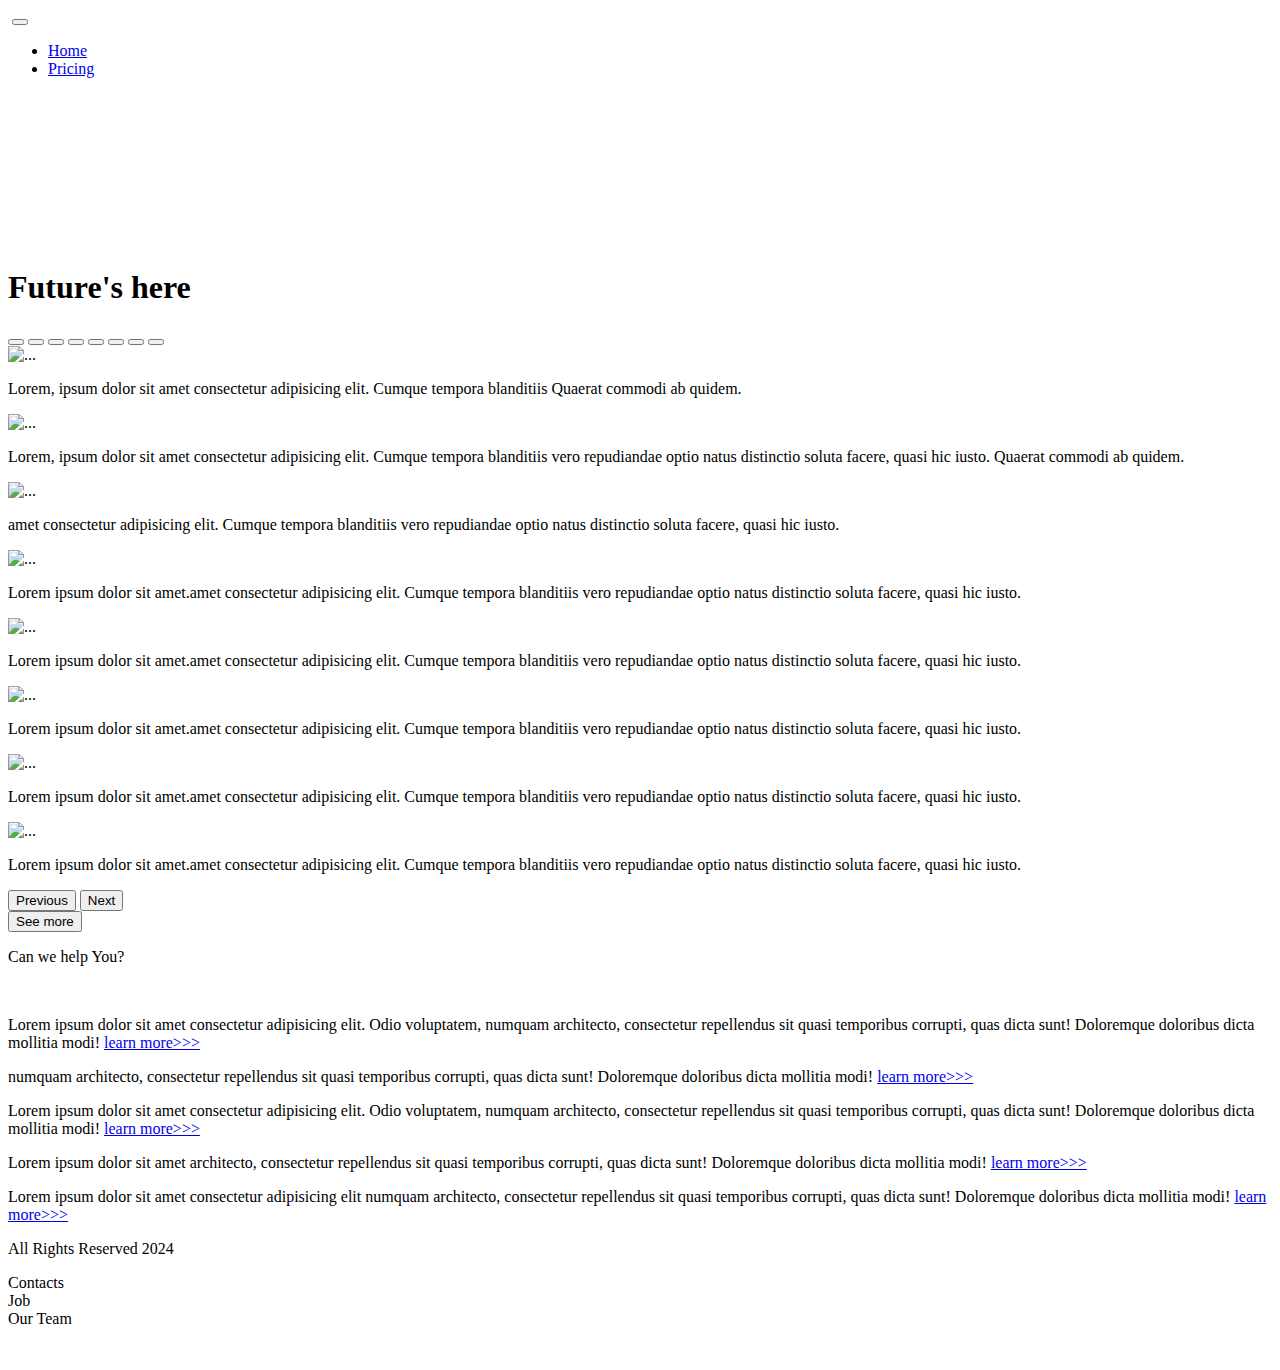
==== index.html @ 4fa27e6e "Add files via upload" ====
<!DOCTYPE html>
<html lang="en">

<head>
  <meta charset="UTF-8">
  <meta name="viewport" content="width=device-width, initial-scale=1.0">
  <link href="https://cdn.jsdelivr.net/npm/bootstrap@5.3.2/dist/css/bootstrap.min.css" rel="stylesheet"
    integrity="sha384-T3c6CoIi6uLrA9TneNEoa7RxnatzjcDSCmG1MXxSR1GAsXEV/Dwwykc2MPK8M2HN" crossorigin="anonymous">
  <link rel="stylesheet" href="source/styles/mycss.css">
  <link rel="stylesheet" href="source/styles/bgvideo.css">
  <link rel="apple-touch-icon" sizes="180x180" href="source/files/favicon_io/apple-touch-icon.png">
  <link rel="icon" type="image/png" sizes="32x32" href="source/files/favicon_io/favicon-32x32.png">
  <link rel="icon" type="image/png" sizes="16x16" href="source/files/favicon_io/favicon-16x16.png">
  <link rel="manifest" href="source/files/favicon_io/site.webmanifest">
  <title>HiT</title>


</head>

<body>
  <header>
    <nav class="navbar navbar-expand-lg bg-dark">
      <div class="container-fluid">
        <a class="navbar-brand" href="/"><img src="source/files/logo.png" alt=""></a>
        <button class="navbar-toggler" type="button" data-bs-toggle="collapse" data-bs-target="#navbarNav"
          aria-controls="navbarNav" aria-expanded="false" aria-label="Toggle navigation">
          <span class="navbar-toggler-icon"></span>
        </button>
        <div class="collapse navbar-collapse" id="navbarNav">
          <ul class="navbar-nav">
            <li class="nav-item">
              <a class="nav-link active" aria-current="page" href="/">Home</a>
            </li>
            <li class="nav-item">
              <a class="nav-link" href="pricing.html">Pricing</a>
            </li>
          </ul>
        </div>
      </div>
    </nav>
  </header>


  <section>
    <div class="bgvideo">
      <video src="source/files/video2.mp4" type="video2/mp4" autoplay muted loop></video>
      <div class="effect"></div>
      <div class="video-text">
        <h1>Future's here</h1>
      </div>
    </div>



    <div class="container-fluid mt-4">
      <div class="row">
        <div class="col-lg-1">
        </div>
        <div class="col-lg-8 col-md-12">
          <div class="row">

            <div id="carouselExampleIndicators" class="carousel slide" data-bs-ride="true">
              <div class="carousel-indicators">
                <button type="button" data-bs-target="#carouselExampleIndicators" data-bs-slide-to="0" class="active"
                  aria-current="true" aria-label="Slide 1"></button>
                <button type="button" data-bs-target="#carouselExampleIndicators" data-bs-slide-to="1"
                  aria-label="Slide 2"></button>
                <button type="button" data-bs-target="#carouselExampleIndicators" data-bs-slide-to="2"
                  aria-label="Slide 3"></button>
                <button type="button" data-bs-target="#carouselExampleIndicators" data-bs-slide-to="3"
                  aria-label="Slide 4"></button>
                <button type="button" data-bs-target="#carouselExampleIndicators" data-bs-slide-to="4"
                  aria-label="Slide 5"></button>
                <button type="button" data-bs-target="#carouselExampleIndicators" data-bs-slide-to="5"
                  aria-label="Slide 6"></button>
                <button type="button" data-bs-target="#carouselExampleIndicators" data-bs-slide-to="6"
                  aria-label="Slide 7"></button>
                <button type="button" data-bs-target="#carouselExampleIndicators" data-bs-slide-to="7"
                  aria-label="Slide 8"></button>
              </div>
              <div class="carousel-inner">
                <div class="carousel-item active">
                  <div class="d-block w-100">
                    <div class="row">
                      <div class="col-lg-6 col-md-6">
                        <img src="source/images/acc.png" class="w-100" alt="...">
                      </div>
                      <div class="col-lg-6 col-md-6 slide-text">
                        <p>Lorem, ipsum dolor sit amet consectetur adipisicing elit. Cumque tempora blanditiis Quaerat
                          commodi ab quidem.
                        </p>
                      </div>
                    </div>
                  </div>
                </div>
                <div class="carousel-item">
                  <div class="d-block w-100">
                    <div class="row">
                      <div class="col-lg-6 col-md-6">
                        <img src="source/images/controller.png" class="w-100" alt="...">
                      </div>
                      <div class="col-lg-6 col-md-6 slide-text">
                        <p>Lorem, ipsum dolor sit amet consectetur adipisicing elit. Cumque tempora blanditiis vero
                          repudiandae optio natus distinctio soluta facere, quasi hic iusto. Quaerat commodi ab quidem.
                        </p>
                      </div>
                    </div>
                  </div>
                </div>
                <div class="carousel-item">
                  <div class="d-block w-100">
                    <div class="row">
                      <div class="col-lg-6 col-md-6">
                        <img src="source/images/vr.png" class="w-100" alt="...">
                      </div>
                      <div class="col-lg-6 col-md-6 slide-text">
                        <p>amet consectetur adipisicing elit. Cumque tempora blanditiis vero repudiandae optio natus
                          distinctio soluta facere, quasi hic iusto.
                        </p>
                      </div>
                    </div>
                  </div>
                </div>
                <div class="carousel-item">
                  <div class="d-block w-100">
                    <div class="row">
                      <div class="col-lg-6 col-md-6">
                        <img src="source/images/laptop.png" class="w-100" alt="...">
                      </div>
                      <div class="col-lg-6 col-md-6 slide-text">
                        <p>Lorem ipsum dolor sit amet.amet consectetur adipisicing elit. Cumque tempora blanditiis vero
                          repudiandae optio natus
                          distinctio soluta facere, quasi hic iusto.
                        </p>
                      </div>
                    </div>
                  </div>
                </div>
                <div class="carousel-item">
                  <div class="d-block w-100">
                    <div class="row">
                      <div class="col-lg-6 col-md-6">
                        <img src="source/images/other.png" class="w-100" alt="...">
                      </div>
                      <div class="col-lg-6 col-md-6 slide-text">
                        <p>Lorem ipsum dolor sit amet.amet consectetur adipisicing elit. Cumque tempora blanditiis vero
                          repudiandae optio natus
                          distinctio soluta facere, quasi hic iusto.
                        </p>
                      </div>
                    </div>
                  </div>
                </div>
                <div class="carousel-item">
                  <div class="d-block w-100">
                    <div class="row">
                      <div class="col-lg-6 col-md-6">
                        <img src="source/images/gaming pc.png" class="w-100" alt="...">
                      </div>
                      <div class="col-lg-6 col-md-6 slide-text">
                        <p>Lorem ipsum dolor sit amet.amet consectetur adipisicing elit. Cumque tempora blanditiis vero
                          repudiandae optio natus
                          distinctio soluta facere, quasi hic iusto.
                        </p>
                      </div>
                    </div>
                  </div>
                </div>
                <div class="carousel-item">
                  <div class="d-block w-100">
                    <div class="row">
                      <div class="col-lg-6 col-md-6">
                        <img src="source/images/cpu.png" class="w-100" alt="...">
                      </div>
                      <div class="col-lg-6 col-md-6 slide-text">
                        <p>Lorem ipsum dolor sit amet.amet consectetur adipisicing elit. Cumque tempora blanditiis vero
                          repudiandae optio natus
                          distinctio soluta facere, quasi hic iusto.
                        </p>
                      </div>
                    </div>
                  </div>
                </div>
                <div class="carousel-item">
                  <div class="d-block w-100">
                    <div class="row">
                      <div class="col-lg-6 col-md-6">
                        <img src="source/images/gpu.png" class="w-100" alt="...">
                      </div>
                      <div class="col-lg-6 col-md-6 slide-text">
                        <p>Lorem ipsum dolor sit amet.amet consectetur adipisicing elit. Cumque tempora blanditiis vero
                          repudiandae optio natus
                          distinctio soluta facere, quasi hic iusto.
                        </p>
                      </div>
                    </div>
                  </div>
                </div>
              </div>
              <button class="carousel-control-prev" type="button" data-bs-target="#carouselExampleIndicators"
                data-bs-slide="prev">
                <span class="carousel-control-prev-icon" aria-hidden="true"></span>
                <span class="visually-hidden">Previous</span>
              </button>
              <button class="carousel-control-next" type="button" data-bs-target="#carouselExampleIndicators"
                data-bs-slide="next">
                <span class="carousel-control-next-icon" aria-hidden="true"></span>
                <span class="visually-hidden">Next</span>
              </button>
            </div>

            <div class="col-lg-12 col-md-12 text-center mt-4">
              <button type="button" class="btn btn-outline-primary btn-lg my-4">See more</button>
            </div>
            <div class="col-lg-12 col-md-12 text-center mt-4">
              <p>Can we help You?</p>
            </div>
            <div class="col-lg-12 col-md-12 text-center">
              <img class="call-anim" style="width: 40px" src="source/images/phone.png" alt="">
            </div>
          </div>


        </div>

        <div class="col-lg-3 col-md-12">
          <div class="row px-2">
            <div class="col-lg-12 sidebar my-4">
              <p>Lorem ipsum dolor sit amet consectetur adipisicing elit. Odio voluptatem, numquam architecto,
                consectetur repellendus sit quasi temporibus corrupti, quas dicta sunt! Doloremque doloribus dicta
                mollitia modi! <a href="#">learn more>>></a></p>
            </div>
            <div class="col-lg-12 sidebar my-4">
              <p>numquam architecto, consectetur repellendus sit quasi temporibus corrupti, quas dicta sunt! Doloremque
                doloribus dicta mollitia modi! <a href="#">learn more>>></a></p>
            </div>
            <div class="col-lg-12 sidebar my-4">
              <p>Lorem ipsum dolor sit amet consectetur adipisicing elit. Odio voluptatem, numquam architecto,
                consectetur repellendus sit quasi temporibus corrupti, quas dicta sunt! Doloremque doloribus dicta
                mollitia modi! <a href="#">learn more>>></a></p>
            </div>
            <div class="col-lg-12 sidebar my-4">
              <p>Lorem ipsum dolor sit amet architecto, consectetur repellendus sit quasi temporibus corrupti, quas
                dicta sunt! Doloremque doloribus dicta mollitia modi! <a href="#">learn more>>></a></p>
            </div>
            <div class="col-lg-12 sidebar my-4">
              <p>Lorem ipsum dolor sit amet consectetur adipisicing elit numquam architecto, consectetur repellendus sit
                quasi temporibus corrupti, quas dicta sunt! Doloremque doloribus dicta mollitia modi! <a href="#">learn
                  more>>></a></p>
            </div>
          </div>

        </div>
      </div>


    </div>

  </section>

  <footer class="mt-4">
    <div class="container-fluid">
      <div class="row">
        <div class="col-lg-4 col-md-12 footer-text text-center">
          <p>All Rights Reserved 2024</p>
        </div>
        <div class="col-lg-4 col-md-12 footer-text text-center">
          <p>Contacts <br>Job <br>Our Team</p>
        </div>
        <div class="col-lg-4 col-md-12 media-links">
          <img style="width: 40px; margin-inline: 1em;" src="source/images/tg.png" alt="">
          <img style="width: 40px; margin-inline: 1em;" src="source/images/yt.png" alt="">
        </div>
      </div>
    </div>

  </footer>

  <script src="https://cdn.jsdelivr.net/npm/bootstrap@5.3.2/dist/js/bootstrap.bundle.min.js"
    integrity="sha384-C6RzsynM9kWDrMNeT87bh95OGNyZPhcTNXj1NW7RuBCsyN/o0jlpcV8Qyq46cDfL"
    crossorigin="anonymous"></script>

</body>

</html>
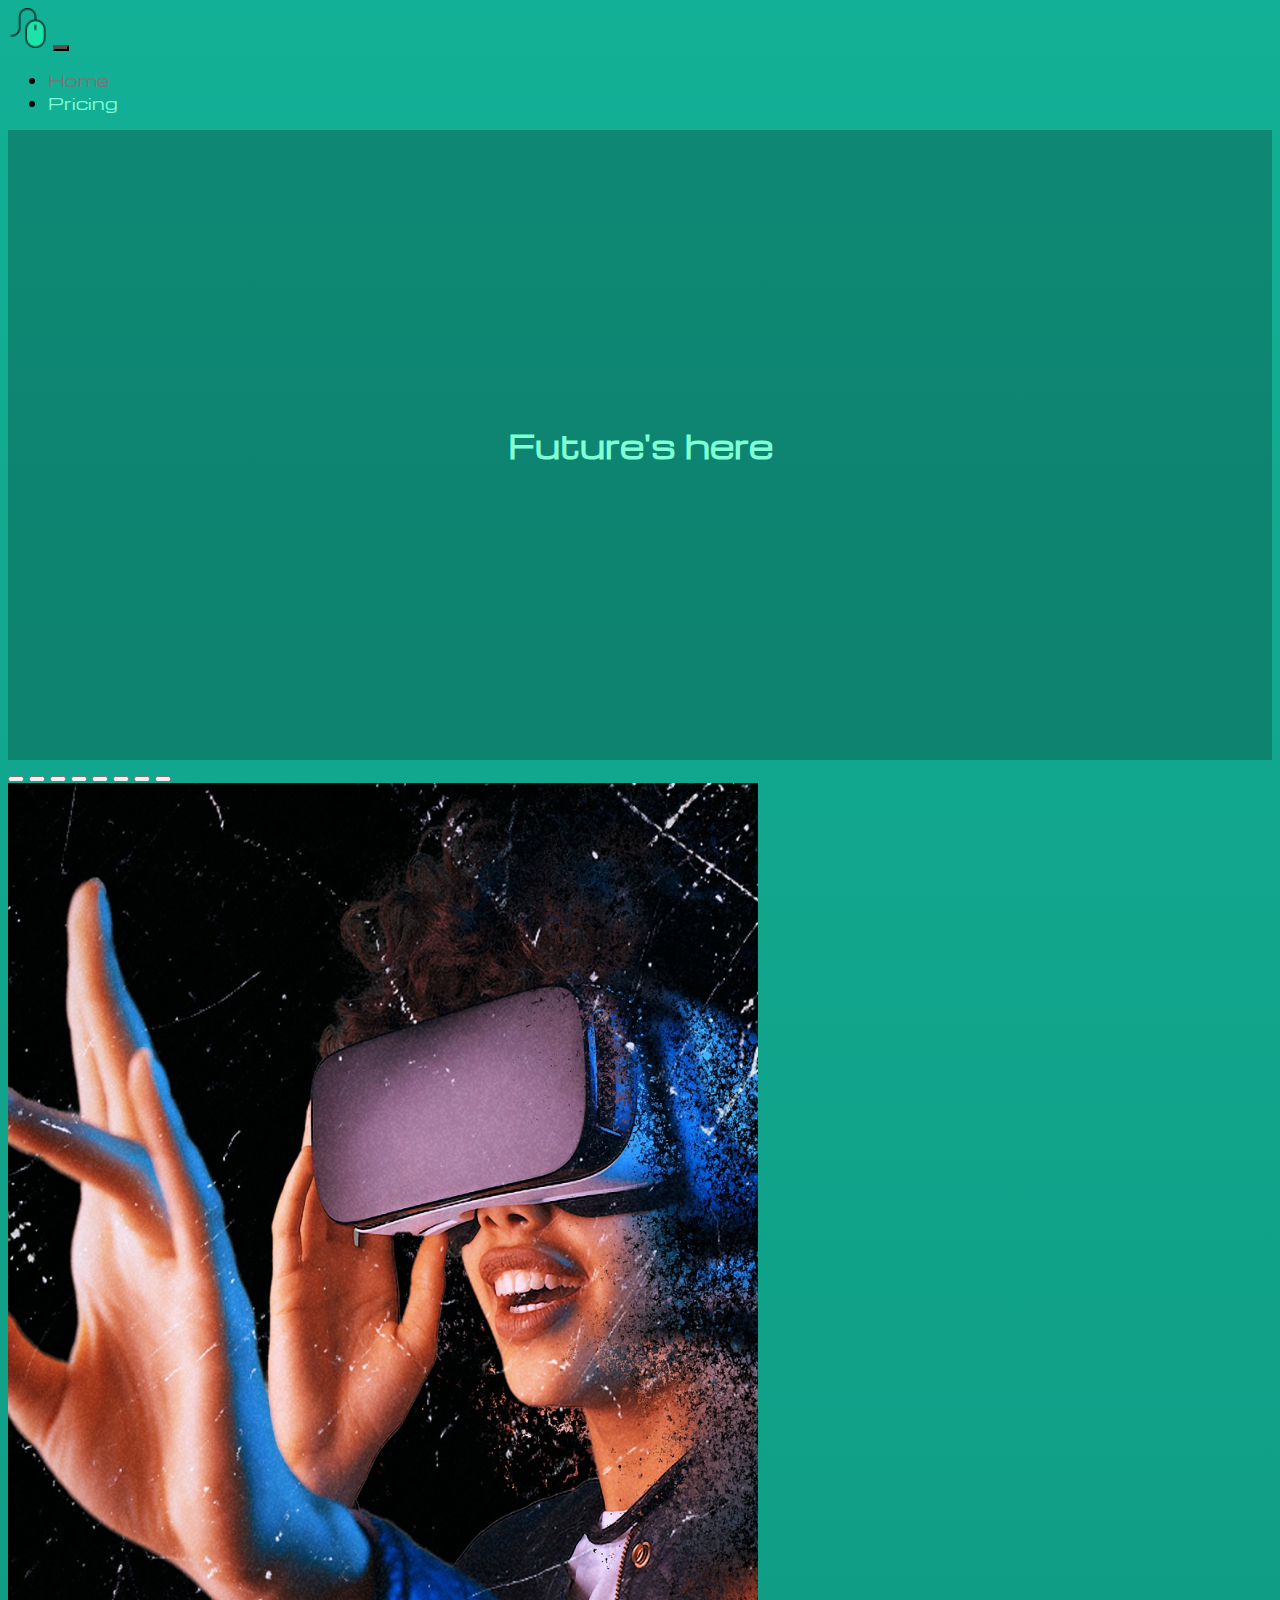
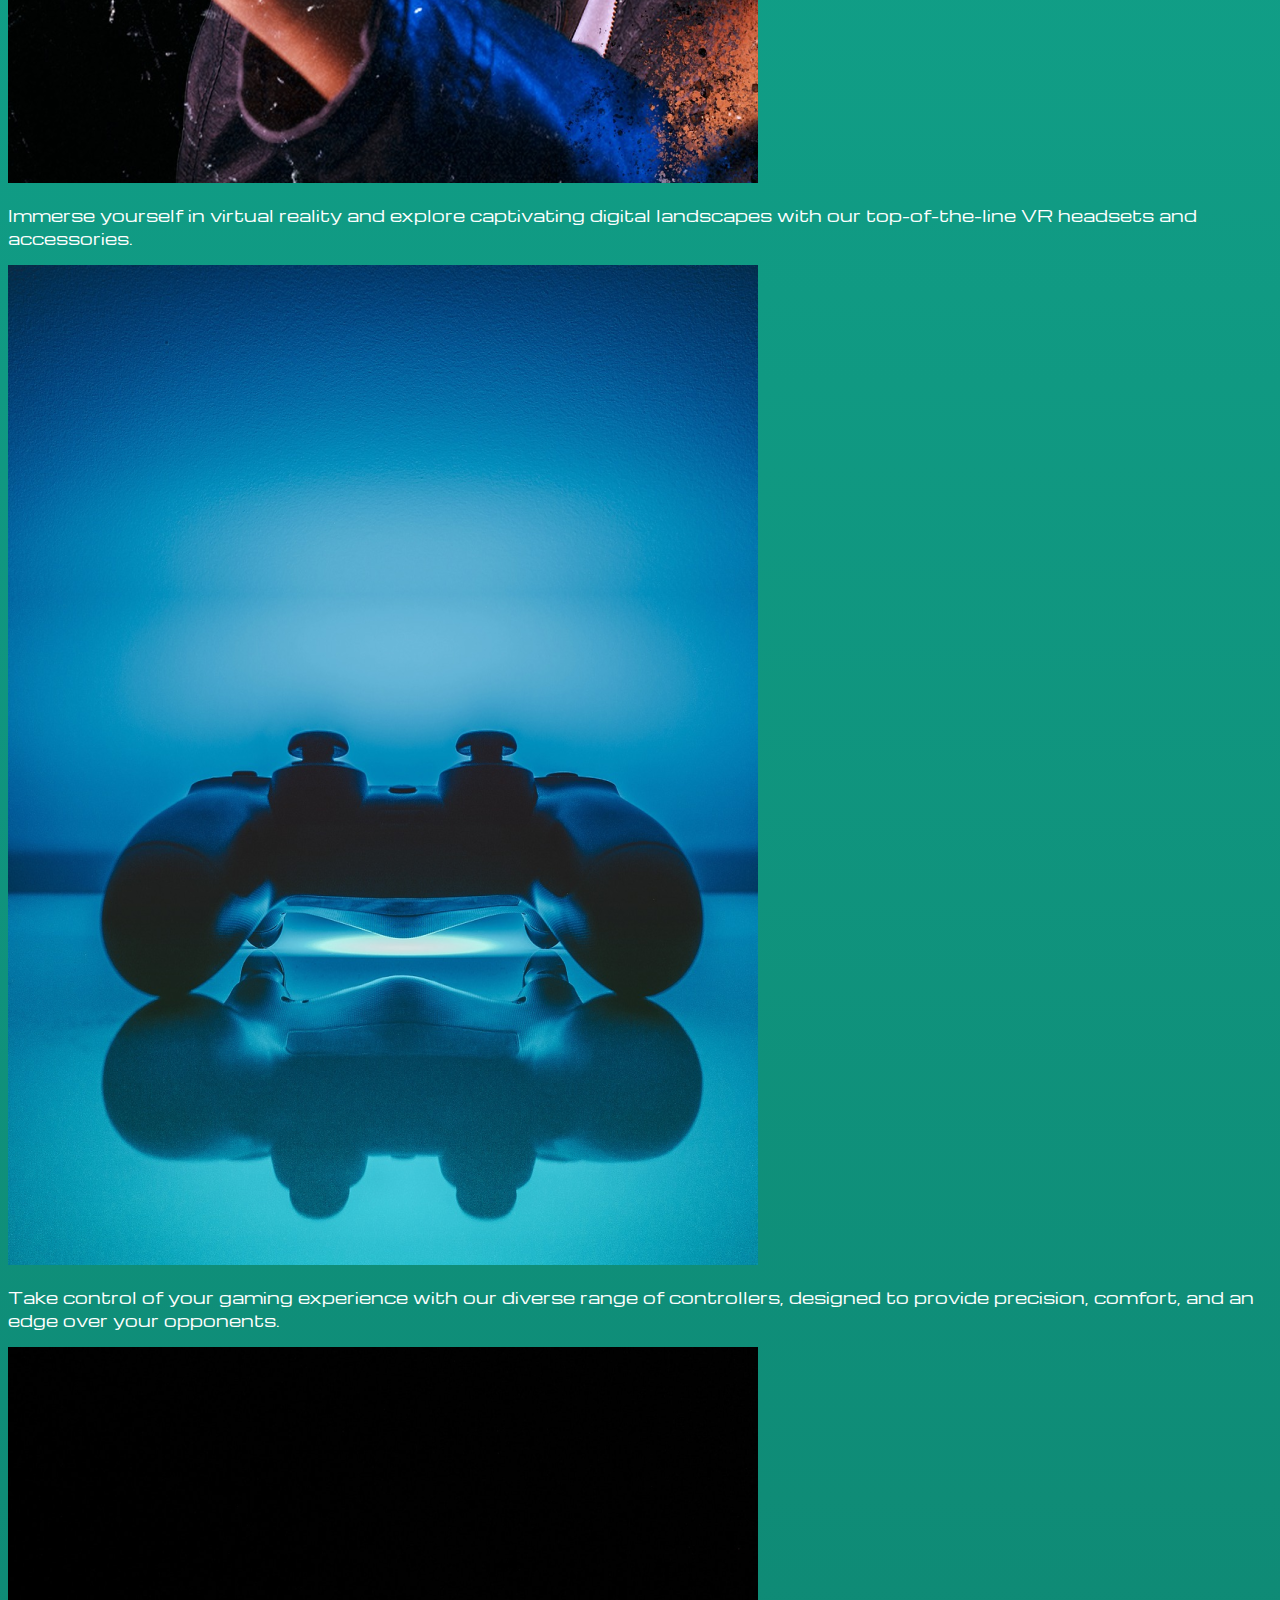
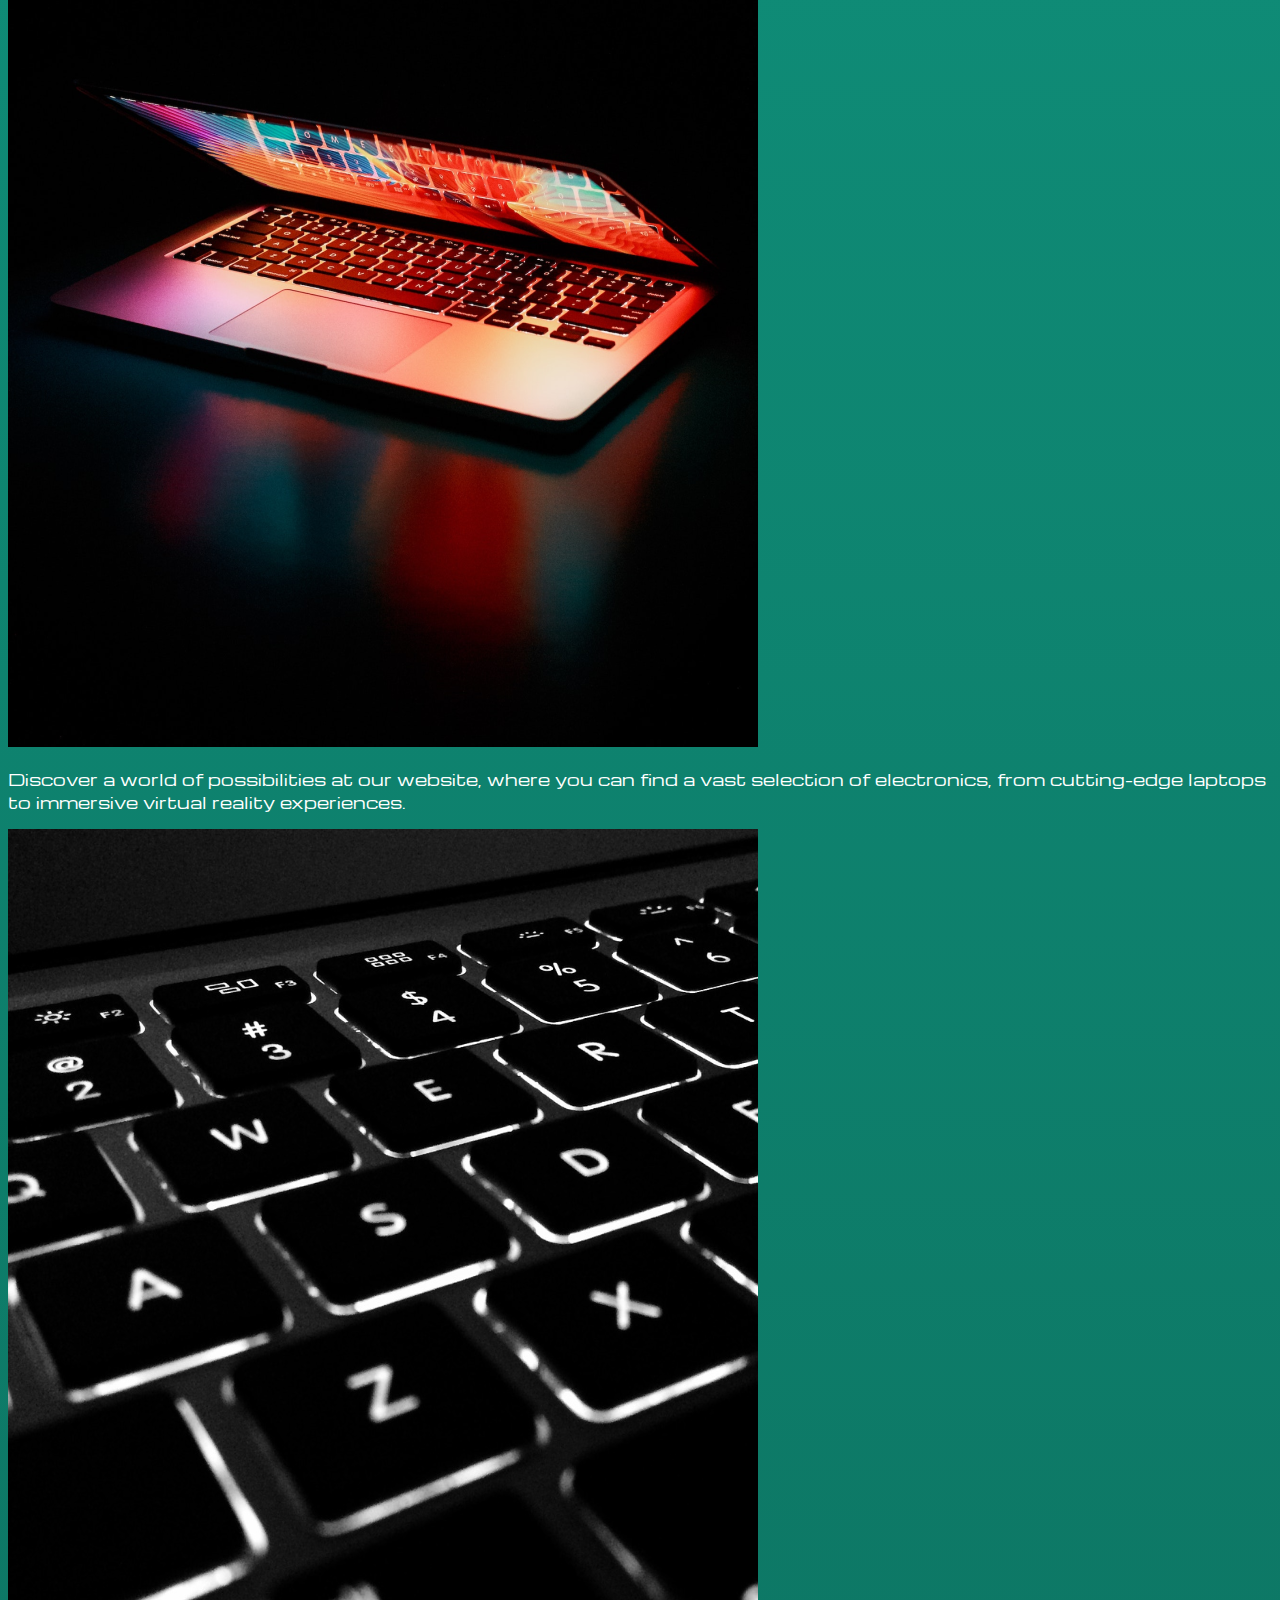
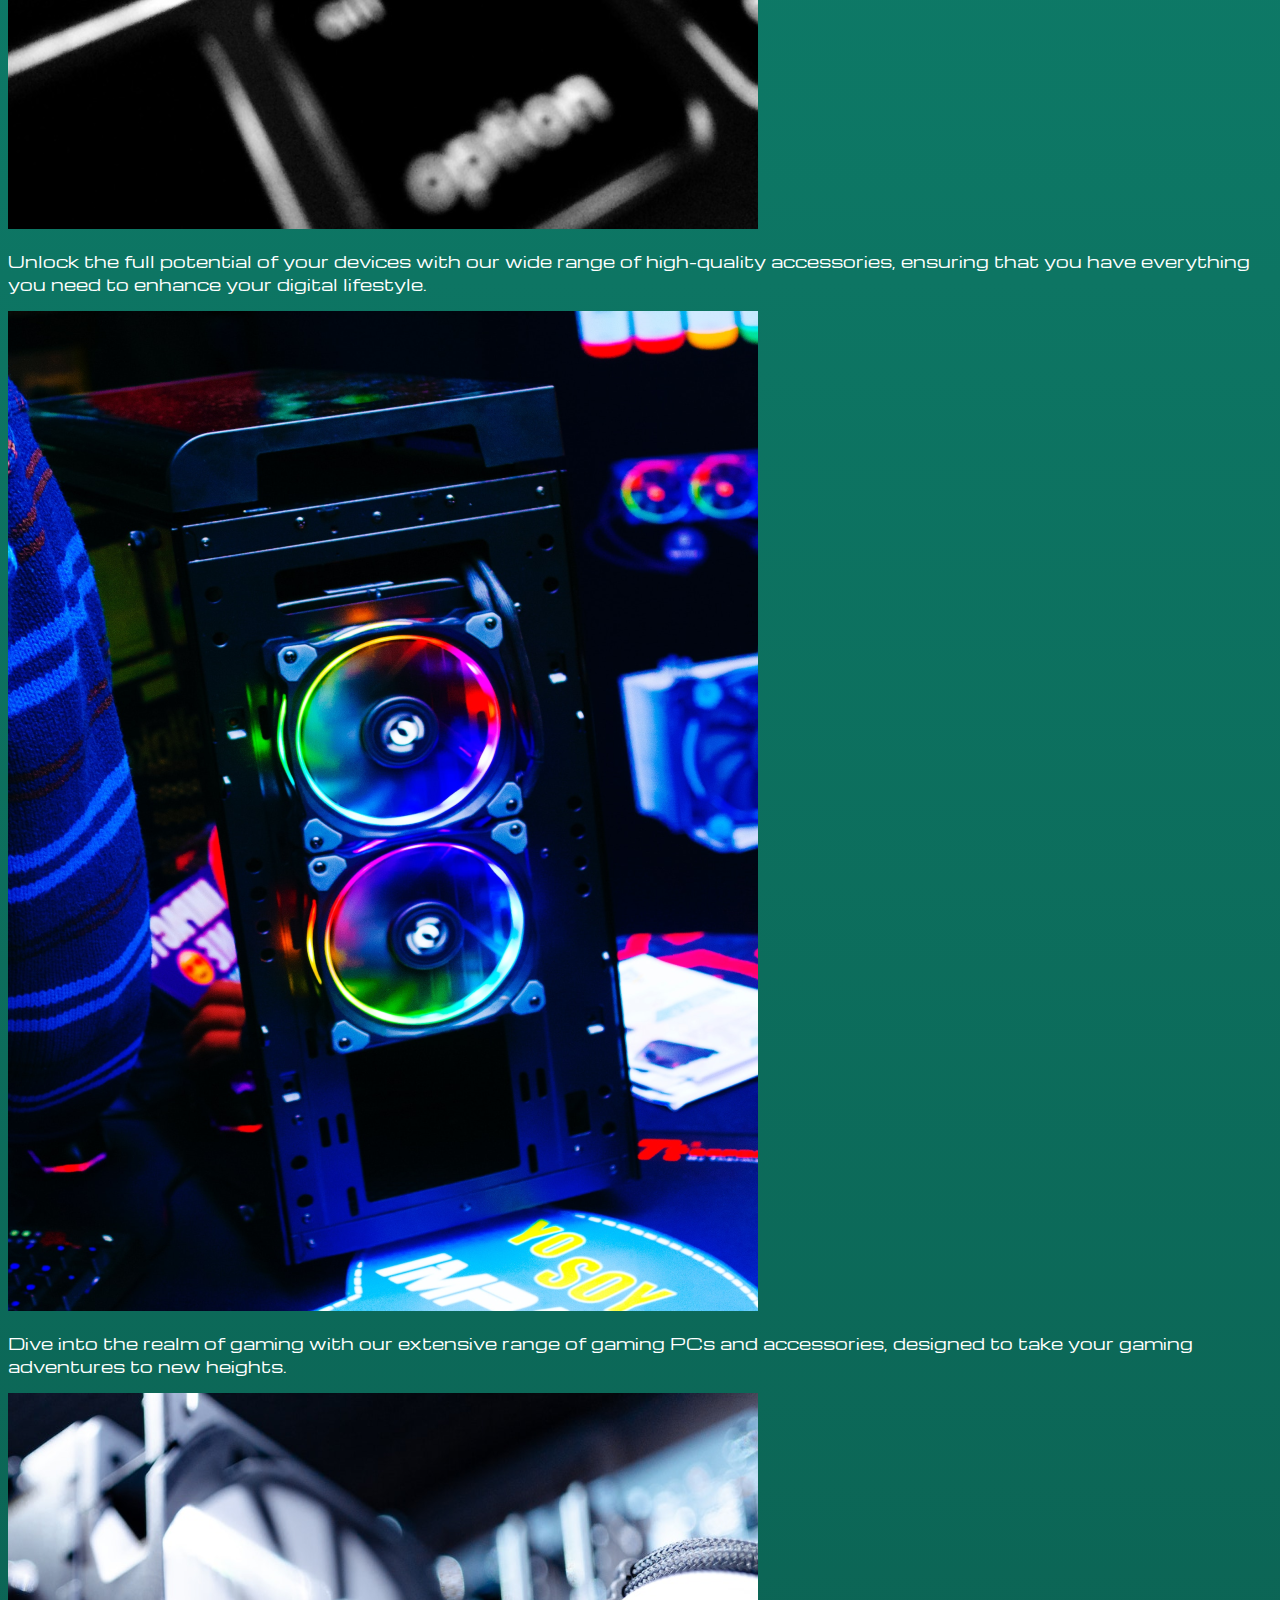
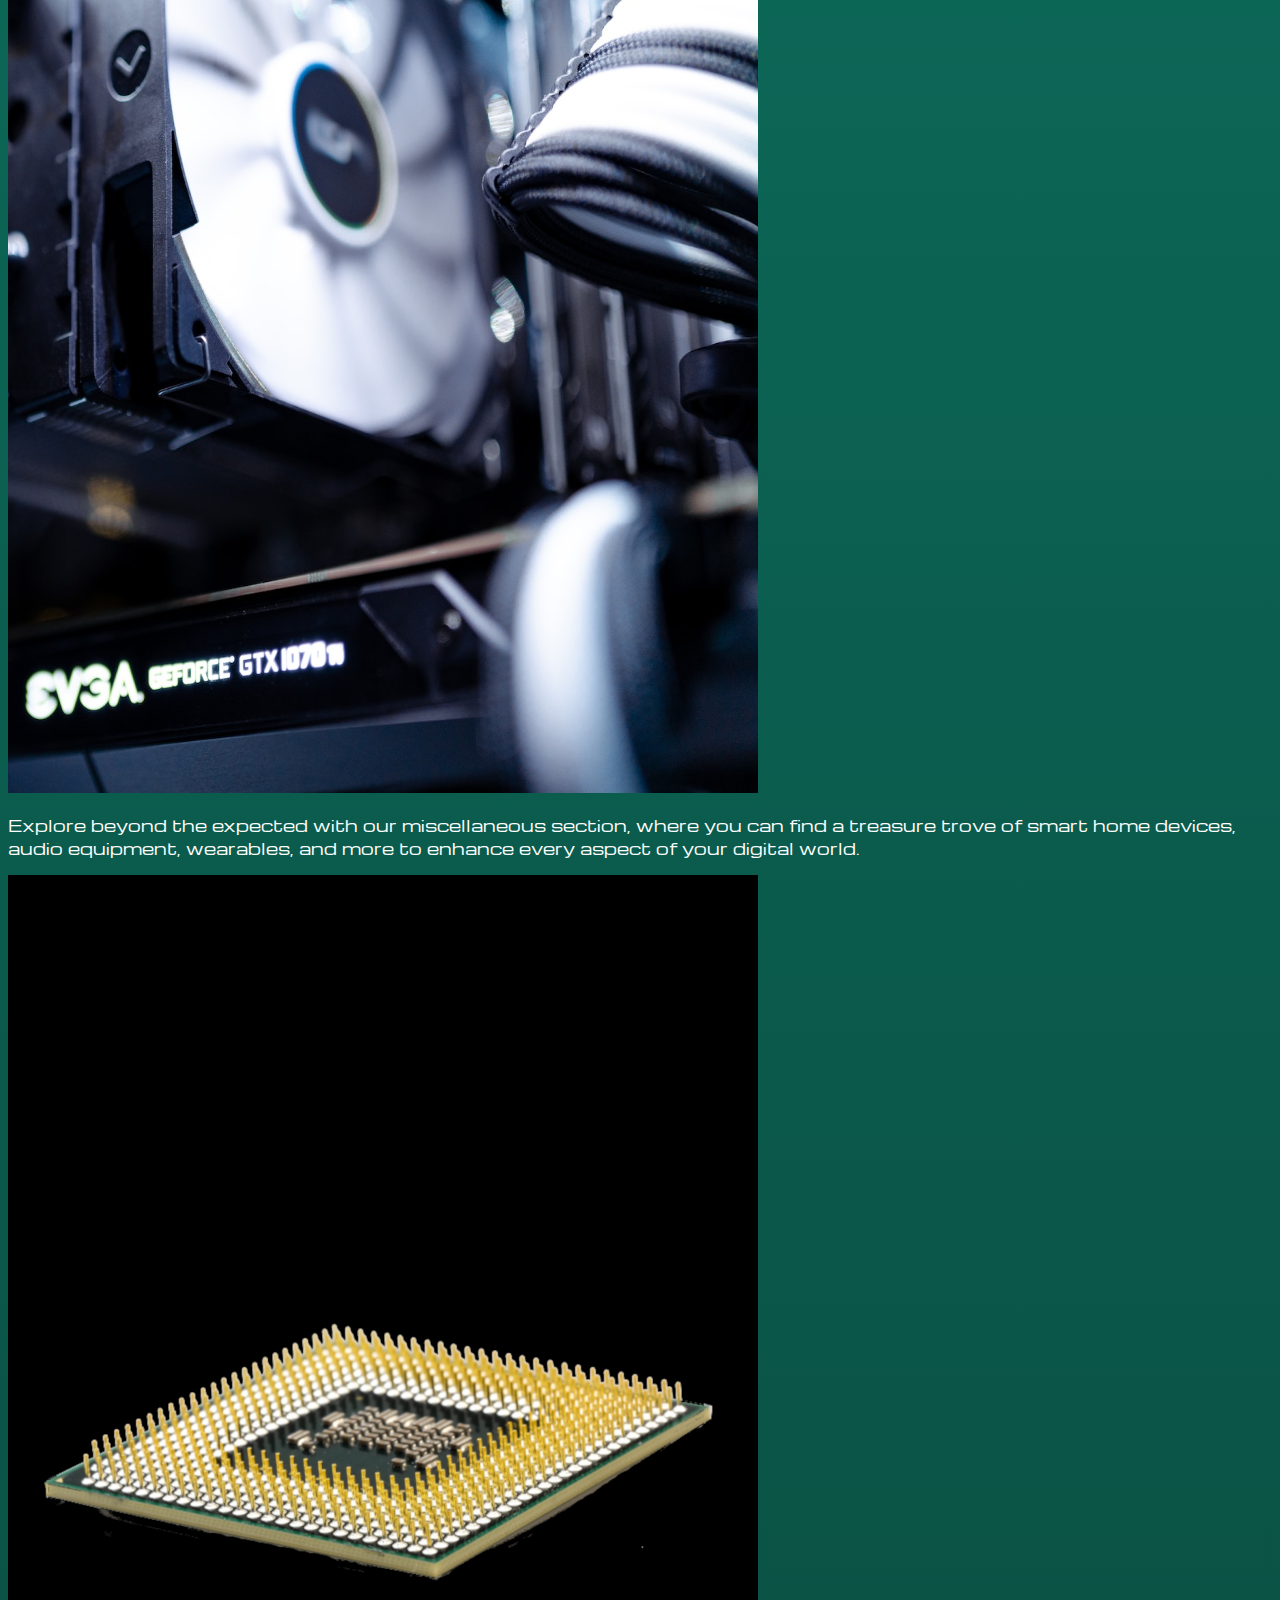
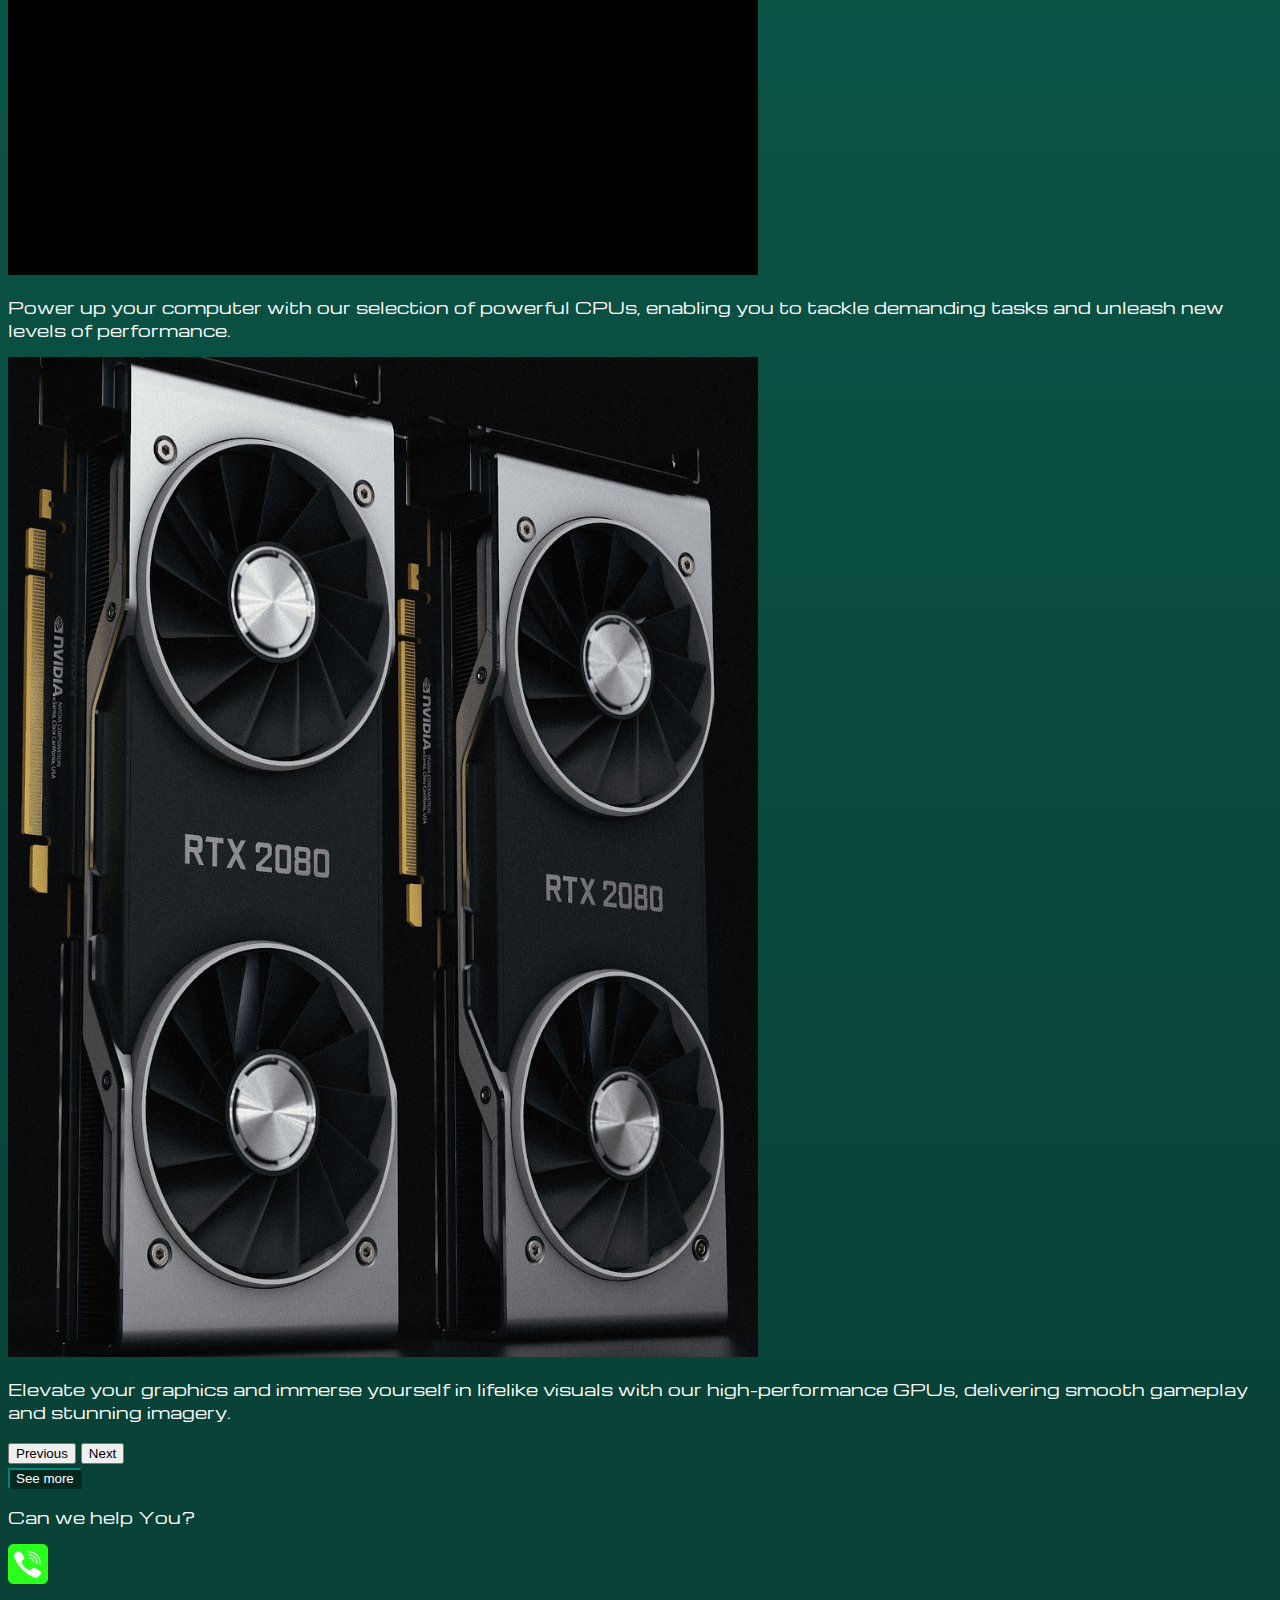
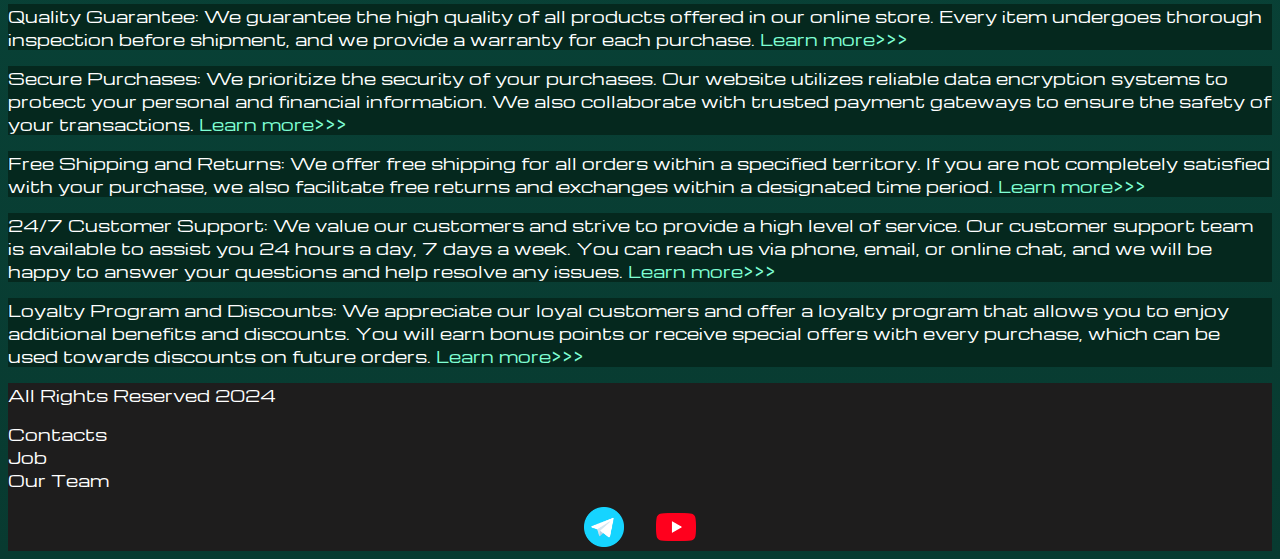
==== commit e7f3fc52: "Merge pull request #1 from plievaamelia/last_modify" ====
--- a/index.html
+++ b/index.html
@@ -8,10 +8,10 @@
     integrity="sha384-T3c6CoIi6uLrA9TneNEoa7RxnatzjcDSCmG1MXxSR1GAsXEV/Dwwykc2MPK8M2HN" crossorigin="anonymous">
   <link rel="stylesheet" href="source/styles/mycss.css">
   <link rel="stylesheet" href="source/styles/bgvideo.css">
-  <link rel="apple-touch-icon" sizes="180x180" href="source/files/favicon_io/apple-touch-icon.png">
-  <link rel="icon" type="image/png" sizes="32x32" href="source/files/favicon_io/favicon-32x32.png">
-  <link rel="icon" type="image/png" sizes="16x16" href="source/files/favicon_io/favicon-16x16.png">
-  <link rel="manifest" href="source/files/favicon_io/site.webmanifest">
+  <link rel="apple-touch-icon" sizes="180x180" href="source/files/apple-touch-icon.png">
+  <link rel="icon" type="image/png" sizes="32x32" href="source/files/favicon-32x32.png">
+  <link rel="icon" type="image/png" sizes="16x16" href="source/files/favicon-16x16.png">
+  <link rel="manifest" href="source/files/site.webmanifest">
   <title>HiT</title>
 
 
@@ -21,7 +21,7 @@
   <header>
     <nav class="navbar navbar-expand-lg bg-dark">
       <div class="container-fluid">
-        <a class="navbar-brand" href="/"><img src="source/files/logo.png" alt=""></a>
+        <a class="navbar-brand" href="index.html"><img src="source/files/free-icon-mouse-8178922.png" alt=""></a>
         <button class="navbar-toggler" type="button" data-bs-toggle="collapse" data-bs-target="#navbarNav"
           aria-controls="navbarNav" aria-expanded="false" aria-label="Toggle navigation">
           <span class="navbar-toggler-icon"></span>
@@ -29,7 +29,7 @@
         <div class="collapse navbar-collapse" id="navbarNav">
           <ul class="navbar-nav">
             <li class="nav-item">
-              <a class="nav-link active" aria-current="page" href="/">Home</a>
+              <a class="nav-link active" aria-current="page" href="index.html">Home</a>
             </li>
             <li class="nav-item">
               <a class="nav-link" href="pricing.html">Pricing</a>
@@ -83,54 +83,67 @@
                   <div class="d-block w-100">
                     <div class="row">
                       <div class="col-lg-6 col-md-6">
+                        <img src="source/images/vr.png" class="w-100" alt="vr">
+                      </div>
+                      <div class="col-lg-6 col-md-6 slide-text">
+                        <p>Immerse yourself in virtual reality and explore captivating digital landscapes with our
+                          top-of-the-line VR headsets and accessories.
+                        </p>
+                      </div>
+                    </div>
+                  </div>
+                </div>
+                <div class="carousel-item">
+                  <div class="d-block w-100">
+                    <div class="row">
+                      <div class="col-lg-6 col-md-6">
+                        <img src="source/images/controller.png" class="w-100" alt="controller">
+                      </div>
+                      <div class="col-lg-6 col-md-6 slide-text">
+                        <p>Take control of your gaming experience with our diverse range of controllers, designed to
+                          provide precision, comfort, and an edge over your opponents.
+                        </p>
+                      </div>
+                    </div>
+                  </div>
+                </div>
+                <div class="carousel-item">
+                  <div class="d-block w-100">
+                    <div class="row">
+                      <div class="col-lg-6 col-md-6">
+                        <img src="source/images/laptop.png" class="w-100" alt="laptop">
+                      </div>
+                      <div class="col-lg-6 col-md-6 slide-text">
+                        <p>Discover a world of possibilities at our website, where you can find a vast selection of
+                          electronics, from cutting-edge laptops to immersive virtual reality experiences.
+                        </p>
+                      </div>
+                    </div>
+                  </div>
+                </div>
+                <div class="carousel-item">
+                  <div class="d-block w-100">
+                    <div class="row">
+                      <div class="col-lg-6 col-md-6">
                         <img src="source/images/acc.png" class="w-100" alt="...">
                       </div>
                       <div class="col-lg-6 col-md-6 slide-text">
-                        <p>Lorem, ipsum dolor sit amet consectetur adipisicing elit. Cumque tempora blanditiis Quaerat
-                          commodi ab quidem.
-                        </p>
-                      </div>
-                    </div>
-                  </div>
-                </div>
-                <div class="carousel-item">
-                  <div class="d-block w-100">
-                    <div class="row">
-                      <div class="col-lg-6 col-md-6">
-                        <img src="source/images/controller.png" class="w-100" alt="...">
-                      </div>
-                      <div class="col-lg-6 col-md-6 slide-text">
-                        <p>Lorem, ipsum dolor sit amet consectetur adipisicing elit. Cumque tempora blanditiis vero
-                          repudiandae optio natus distinctio soluta facere, quasi hic iusto. Quaerat commodi ab quidem.
-                        </p>
-                      </div>
-                    </div>
-                  </div>
-                </div>
-                <div class="carousel-item">
-                  <div class="d-block w-100">
-                    <div class="row">
-                      <div class="col-lg-6 col-md-6">
-                        <img src="source/images/vr.png" class="w-100" alt="...">
-                      </div>
-                      <div class="col-lg-6 col-md-6 slide-text">
-                        <p>amet consectetur adipisicing elit. Cumque tempora blanditiis vero repudiandae optio natus
-                          distinctio soluta facere, quasi hic iusto.
-                        </p>
-                      </div>
-                    </div>
-                  </div>
-                </div>
-                <div class="carousel-item">
-                  <div class="d-block w-100">
-                    <div class="row">
-                      <div class="col-lg-6 col-md-6">
-                        <img src="source/images/laptop.png" class="w-100" alt="...">
-                      </div>
-                      <div class="col-lg-6 col-md-6 slide-text">
-                        <p>Lorem ipsum dolor sit amet.amet consectetur adipisicing elit. Cumque tempora blanditiis vero
-                          repudiandae optio natus
-                          distinctio soluta facere, quasi hic iusto.
+                        <p>Unlock the full potential of your devices with our wide range of high-quality accessories,
+                          ensuring that you have everything you need to enhance your digital lifestyle.
+                        </p>
+                      </div>
+                    </div>
+                  </div>
+                </div>
+                <div class="carousel-item">
+                  <div class="d-block w-100">
+                    <div class="row">
+                      <div class="col-lg-6 col-md-6">
+                        <img src="source/images/gaming pc.png" class="w-100" alt="...">
+                      </div>
+                      <div class="col-lg-6 col-md-6 slide-text">
+                        <p>Dive into the realm of gaming with our extensive range of gaming PCs and accessories,
+                          designed to take your gaming adventures to new heights.
                         </p>
                       </div>
                     </div>
@@ -143,24 +156,9 @@
                         <img src="source/images/other.png" class="w-100" alt="...">
                       </div>
                       <div class="col-lg-6 col-md-6 slide-text">
-                        <p>Lorem ipsum dolor sit amet.amet consectetur adipisicing elit. Cumque tempora blanditiis vero
-                          repudiandae optio natus
-                          distinctio soluta facere, quasi hic iusto.
-                        </p>
-                      </div>
-                    </div>
-                  </div>
-                </div>
-                <div class="carousel-item">
-                  <div class="d-block w-100">
-                    <div class="row">
-                      <div class="col-lg-6 col-md-6">
-                        <img src="source/images/gaming pc.png" class="w-100" alt="...">
-                      </div>
-                      <div class="col-lg-6 col-md-6 slide-text">
-                        <p>Lorem ipsum dolor sit amet.amet consectetur adipisicing elit. Cumque tempora blanditiis vero
-                          repudiandae optio natus
-                          distinctio soluta facere, quasi hic iusto.
+                        <p>Explore beyond the expected with our miscellaneous section, where you can find a treasure
+                          trove of smart home devices, audio equipment, wearables, and more to enhance every aspect of
+                          your digital world.
                         </p>
                       </div>
                     </div>
@@ -173,9 +171,8 @@
                         <img src="source/images/cpu.png" class="w-100" alt="...">
                       </div>
                       <div class="col-lg-6 col-md-6 slide-text">
-                        <p>Lorem ipsum dolor sit amet.amet consectetur adipisicing elit. Cumque tempora blanditiis vero
-                          repudiandae optio natus
-                          distinctio soluta facere, quasi hic iusto.
+                        <p>Power up your computer with our selection of powerful CPUs, enabling you to tackle demanding
+                          tasks and unleash new levels of performance.
                         </p>
                       </div>
                     </div>
@@ -188,9 +185,8 @@
                         <img src="source/images/gpu.png" class="w-100" alt="...">
                       </div>
                       <div class="col-lg-6 col-md-6 slide-text">
-                        <p>Lorem ipsum dolor sit amet.amet consectetur adipisicing elit. Cumque tempora blanditiis vero
-                          repudiandae optio natus
-                          distinctio soluta facere, quasi hic iusto.
+                        <p>Elevate your graphics and immerse yourself in lifelike visuals with our high-performance
+                          GPUs, delivering smooth gameplay and stunning imagery.
                         </p>
                       </div>
                     </div>
@@ -210,13 +206,17 @@
             </div>
 
             <div class="col-lg-12 col-md-12 text-center mt-4">
-              <button type="button" class="btn btn-outline-primary btn-lg my-4">See more</button>
+              <a href="https://www.youtube.com/watch?v=Bmtu5eNnjK8&t=25331s&ab_channel=PythonHubStudio"><button
+                  type="button" class="btn btn-outline-success btn-lg my-4">See more</button></a>
             </div>
             <div class="col-lg-12 col-md-12 text-center mt-4">
-              <p>Can we help You?</p>
+              <a href="https://www.youtube.com/watch?v=Bmtu5eNnjK8&t=25331s&ab_channel=PythonHubStudio">
+                <p>Can we help You?</p>
+              </a>
             </div>
             <div class="col-lg-12 col-md-12 text-center">
-              <img class="call-anim" style="width: 40px" src="source/images/phone.png" alt="">
+              <a href="https://www.youtube.com/watch?v=Bmtu5eNnjK8&t=25331s&ab_channel=PythonHubStudio"><img
+                  class="call-anim" style="width: 40px" src="source/images/phone.png" alt=""></a>
             </div>
           </div>
 
@@ -226,26 +226,37 @@
         <div class="col-lg-3 col-md-12">
           <div class="row px-2">
             <div class="col-lg-12 sidebar my-4">
-              <p>Lorem ipsum dolor sit amet consectetur adipisicing elit. Odio voluptatem, numquam architecto,
-                consectetur repellendus sit quasi temporibus corrupti, quas dicta sunt! Doloremque doloribus dicta
-                mollitia modi! <a href="#">learn more>>></a></p>
-            </div>
-            <div class="col-lg-12 sidebar my-4">
-              <p>numquam architecto, consectetur repellendus sit quasi temporibus corrupti, quas dicta sunt! Doloremque
-                doloribus dicta mollitia modi! <a href="#">learn more>>></a></p>
-            </div>
-            <div class="col-lg-12 sidebar my-4">
-              <p>Lorem ipsum dolor sit amet consectetur adipisicing elit. Odio voluptatem, numquam architecto,
-                consectetur repellendus sit quasi temporibus corrupti, quas dicta sunt! Doloremque doloribus dicta
-                mollitia modi! <a href="#">learn more>>></a></p>
-            </div>
-            <div class="col-lg-12 sidebar my-4">
-              <p>Lorem ipsum dolor sit amet architecto, consectetur repellendus sit quasi temporibus corrupti, quas
-                dicta sunt! Doloremque doloribus dicta mollitia modi! <a href="#">learn more>>></a></p>
-            </div>
-            <div class="col-lg-12 sidebar my-4">
-              <p>Lorem ipsum dolor sit amet consectetur adipisicing elit numquam architecto, consectetur repellendus sit
-                quasi temporibus corrupti, quas dicta sunt! Doloremque doloribus dicta mollitia modi! <a href="#">learn
+              <p>Quality Guarantee: We guarantee the high quality of all products offered in our online store. Every
+                item undergoes thorough inspection before shipment, and we provide a warranty for each purchase.<a
+                  href="https://www.youtube.com/watch?v=Bmtu5eNnjK8&t=25331s&ab_channel=PythonHubStudio"> Learn
+                  more>>></a></p>
+            </div>
+            <div class="col-lg-12 sidebar my-4">
+              <p>Secure Purchases: We prioritize the security of your purchases. Our website utilizes reliable data
+                encryption systems to protect your personal and financial information. We also collaborate with trusted
+                payment gateways to ensure the safety of your transactions. <a
+                  href="https://www.youtube.com/watch?v=Bmtu5eNnjK8&t=25331s&ab_channel=PythonHubStudio"> Learn
+                  more>>></a></p>
+            </div>
+            <div class="col-lg-12 sidebar my-4">
+              <p>Free Shipping and Returns: We offer free shipping for all orders within a specified territory. If you
+                are not completely satisfied with your purchase, we also facilitate free returns and exchanges within a
+                designated time period. <a
+                  href="https://www.youtube.com/watch?v=Bmtu5eNnjK8&t=25331s&ab_channel=PythonHubStudio"> Learn
+                  more>>></a></p>
+            </div>
+            <div class="col-lg-12 sidebar my-4">
+              <p>24/7 Customer Support: We value our customers and strive to provide a high level of service. Our
+                customer support team is available to assist you 24 hours a day, 7 days a week. You can reach us via
+                phone, email, or online chat, and we will be happy to answer your questions and help resolve any
+                issues.<a href="https://www.youtube.com/watch?v=Bmtu5eNnjK8&t=25331s&ab_channel=PythonHubStudio"> Learn
+                  more>>></a></p>
+            </div>
+            <div class="col-lg-12 sidebar my-4">
+              <p>Loyalty Program and Discounts: We appreciate our loyal customers and offer a loyalty program that
+                allows you to enjoy additional benefits and discounts. You will earn bonus points or receive special
+                offers with every purchase, which can be used towards discounts on future orders.<a
+                  href="https://www.youtube.com/watch?v=Bmtu5eNnjK8&t=25331s&ab_channel=PythonHubStudio"> Learn
                   more>>></a></p>
             </div>
           </div>
@@ -265,11 +276,15 @@
           <p>All Rights Reserved 2024</p>
         </div>
         <div class="col-lg-4 col-md-12 footer-text text-center">
-          <p>Contacts <br>Job <br>Our Team</p>
+          <a href="https://www.youtube.com/watch?v=Bmtu5eNnjK8&t=25331s&ab_channel=PythonHubStudio">
+            <p>Contacts <br>Job <br>Our Team</p>
+          </a>
         </div>
         <div class="col-lg-4 col-md-12 media-links">
-          <img style="width: 40px; margin-inline: 1em;" src="source/images/tg.png" alt="">
-          <img style="width: 40px; margin-inline: 1em;" src="source/images/yt.png" alt="">
+          <a href="https://www.youtube.com/watch?v=Bmtu5eNnjK8&t=25331s&ab_channel=PythonHubStudio"><img
+              style="width: 40px; margin-inline: 1em;" src="source/images/tg.png" alt=""></a>
+          <a href="https://www.youtube.com/watch?v=Bmtu5eNnjK8&t=25331s&ab_channel=PythonHubStudio"><img
+              style="width: 40px; margin-inline: 1em;" src="source/images/yt.png" alt=""></a>
         </div>
       </div>
     </div>
--- a/source/styles/mycss.css
+++ b/source/styles/mycss.css
@@ -0,0 +1,131 @@
+@import url(https://fonts.googleapis.com/css?family=Michroma&display=swap
+);
+
+body {
+    /* background: linear-gradient(90deg, #ff00f7 0%, #00ffe1 100%); */
+    /* background: linear-gradient(90deg, #000000 0%, #ff00f7 100%); */
+    /* background: linear-gradient(90deg, #1d2f2c 0%, #00ffcc 100%); */
+    /* background: linear-gradient(90deg, #084534 0%, #12a388c2 100%); */
+    /* background-color:rgb(27, 74, 58); */
+    background: linear-gradient(180deg, #12b096 0%, #083a30 100%);
+    font-family: Michroma, serif;
+}
+
+
+p {
+    color: #ffffff;
+}
+
+
+.nav-link {
+    color: aquamarine;
+}
+
+.navbar-nav .nav-link.active {
+    color: rgb(119, 118, 118);
+}
+
+.navbar-brand img {
+    width: 40px;
+}
+
+.navbar-toggler {
+    background-color: rgba(80, 80, 80, 0.975);
+}
+
+.sidebar a {
+    color: aquamarine;
+}
+
+a {
+    text-decoration: none;
+}
+
+.sidebar {
+    background-color: #05281e;
+    /* background-color: rgb(30, 29, 29); */
+    /* background: linear-gradient(270deg, #05281e 0%, #038277 100%); */
+}
+
+.card {
+    background-color: #05281e;
+    /* background: linear-gradient(270deg, #05281e 0%, #038277 100%); */
+    color: rgb(234, 234, 234);
+}
+
+.card a {
+    text-decoration: none;
+    color: #ffffff;
+}
+
+.slide-text,
+.footer-text {
+    color: white;
+    margin: auto auto;
+}
+
+footer{
+    background-color: rgb(30, 29, 29);
+}
+
+.btn-success {
+    background-color: #038277;
+}
+
+.btn-outline-success {
+    color: #ffffff;
+    border-color: #038277;
+    background-color: #05281e;
+}
+
+.call-anim {
+    animation: myAnim 2s linear 0s infinite normal forwards;
+}
+
+@keyframes myAnim {
+
+    0%,
+    100% {
+        transform: rotate(0deg);
+        transform-origin: 0 50%;
+    }
+
+    10% {
+        transform: rotate(2deg);
+    }
+
+    20%,
+    40%,
+    60% {
+        transform: rotate(-4deg);
+    }
+
+    30%,
+    50%,
+    70% {
+        transform: rotate(4deg);
+    }
+
+    80% {
+        transform: rotate(-2deg);
+    }
+
+    90% {
+        transform: rotate(2deg);
+    }
+}
+
+
+
+
+@media (max-width: 755px) {
+    .carousel-indicators {
+        display: none;
+    }
+}
+
+.media-links {
+    display: flex;
+    justify-content: center;
+    align-items: center;
+}--- a/source/styles/bgvideo.css
+++ b/source/styles/bgvideo.css
@@ -0,0 +1,34 @@
+.bgvideo {
+    height: 70vh;
+    width: 100%;
+    position: relative;
+    display: flex;
+    justify-content: center;
+    align-items: center;
+}
+.bgvideo video {
+    height: 70vh;
+    width: 100%;
+    position: absolute;
+    top: 0;
+    left: 0;
+    object-fit: cover;
+    z-index: 1;
+}
+
+.effect {
+    height: 70vh;
+    width: 100%;
+    position: absolute;
+    top: 0;
+    left: 0;
+    object-fit: cover;
+    z-index: 2;
+    background-color: rgba(0, 0, 0, 0.218);
+}
+
+
+.video-text {
+    color: aquamarine;
+    z-index: 2;
+}